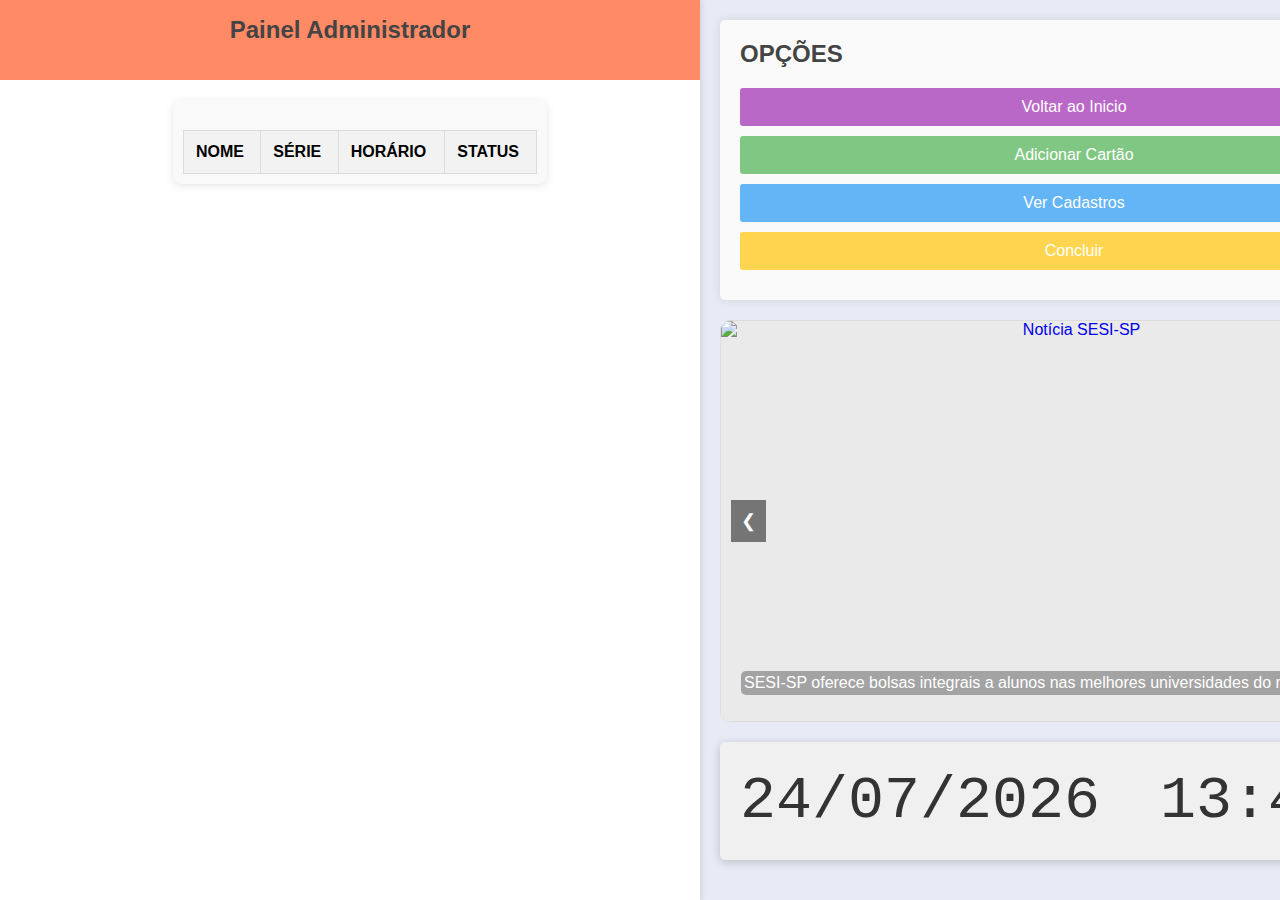
==== indexAdmin.html @ a6ca4de8 "." ====
<!DOCTYPE html>
<html lang="en">

<head>
    <meta charset="UTF-8">
    <meta name="viewport" content="width=device-width, initial-scale=1.0">
    <title>Painel de Administração</title>
    <link rel="stylesheet" href="styleAdmin.css">
</head>
<body>
    <div class="sidebar">
        <div class="title">
            <h1>Painel Administrador</h1>
        </div>
         <div class="blank-space">
            <div class="container">
                <!-- Tabela para exibir dados -->
                <table id="data-table">
                    <thead>
                        <tr>
                            <th>NOME</th>
                            <th>SÉRIE</th>
                            <th>HORÁRIO</th>
                            <th>STATUS</th>
                        </tr>
                    </thead>
                    <tbody id="table-body">
                        <!-- As linhas da tabela serão adicionadas aqui -->
                    </tbody>
                </table>
            </div>
        </div>
    </div>
    <div class="content">
        <div class="options">
            <h2>OPÇÕES</h2>
            <button class="back-button" onclick="location.href='index.html'">Voltar ao Inicio</button>
            <button class="add" id="open-popup">Adicionar Cartão</button>
            <button class="view" id="view-cards">Ver Cadastros</button>
            <button class="impr" id="popup-impr-cards">Concluir</button>
            
            
        </div>
        <div class="central">
            <div class="carousel">
                <div class="carousel-container">
                    <div class="carousel-slide">
                        <a href="https://www.sesisp.org.br/noticia/sesi-sp-oferece-bolsas-integrais-a-alunos-nas-melhores-universidades-do-mundo">
                            <img src="https://cronos-media.sesisenaisp.org.br/api/media/1-0/files?img=img_65_240808_6ed6a63f-cdda-41a0-9056-3c7063c68817_o.jpg&tipo=p" alt="Notícia SESI-SP">
                            <p>SESI-SP oferece bolsas integrais a alunos nas melhores universidades do mundo</p>
                        </a>
                    </div>
                    <div class="carousel-slide">
                        <a href="https://www.sesisp.org.br/noticia/sesi-araraquara-basquete-conquista-o-bicampeonato-da-lbf-caixa-e-mantem-sequencia-de-titulos">
                            <img src="https://cronos-media.sesisenaisp.org.br/api/media/1-0/files?img=img_64_240724_050c4a6e-1296-46f7-b243-1e8d36098404_o.jpeg&tipo=p" alt="Notícia SESI-SP">
                            <p>SESI Araraquara basquete conquista o bicampeonato da LBF caixa e mantém sequência de títulos</p>
                        </a>
                    </div>
                    <div class="carousel-slide">
                        <a href="https://www.sesisp.org.br/noticia/outra-vez-no-topo-sesi-franca-basquete-e-tricampeao-do-nbb-2023/24">
                            <img src="https://cronos-media.sesisenaisp.org.br/api/media/1-0/files?img=img_64_240614_1d31955a-450b-4fea-a8cb-04b914bedbe7_o.jpg&tipo=p" alt="Notícia SESI-SP">
                            <p>Outra vez no topo: Sesi Franca Basquete é tricampeão do NBB 2023/24</p>
                        </a>
                    </div>
                    <div class="carousel-slide">
                        <a href="https://www.sesisp.org.br/noticia/a-incrivel-viagem-do-quintal">
                            <img src="https://cronos-media.sesisenaisp.org.br/api/media/1-0/files?img=img_66_240807_e2d9f6d1-a921-4dde-8a2f-d31663bf3493_o.avif" alt="Notícia SESI-SP">
                            <p>Sucesso na TV, programa Quintal da Cultura vira musical encenado no Teatro do SESI-SP</p>
                        </a>
                    </div>
                    <div class="carousel-slide">
                        <a href="https://www.sesisp.org.br/noticia/ao-vivo-dentro-da-cabeca-de-alguem">
                            <img src="https://cronos-media.sesisenaisp.org.br/api/media/1-0/files?img=img_66_240813_33bd7b4e-da0f-4b1c-a6e4-d824188b9390_o.avif" alt="Notícia SESI-SP">
                            <p>Companhia brasileira de teatro estreia sua nova peça no Teatro do SESI-SP
                            </p>
                        </a>
                    </div>
                    
                </div>
                <button class="carousel-button prev" onclick="prevSlide()">&#10094;</button>
                <button class="carousel-button next" onclick="nextSlide()">&#10095;</button>
            </div>
            
        </div>
        <div id="clock-container" class="digital-clock">
            <span id="date"></span> <span id="clock"></span>
        </div>
    </div>

    <!-- O Pop-Up de Adicionar Cartão -->
    <div id="popup-add-card" class="popup">
        <div class="popup-content">
            <span class="close-btn" id="close-add-card">&times;</span>
            <h2>Adicionar Cartão</h2>
            <form id="card-form">
                <label for="card-name">NOME</label>
                <input type="text" id="card-name" name="card-name" required><br>
                
                <label for="card-info">ID</label>
                <input type="text" id="card-info" name="card-info" required><br>
                
                <label for="card-serie">SERIE</label>
                <select id="card-serie" name="card-serie" required>
                    <option value="1EF">1º Ano EF</option>
                    <option value="2EF">2º Ano EF</option>
                    <option value="3EF">3º Ano EF</option>
                    <option value="4EF">4º Ano EF</option>
                    <option value="5EF">5º Ano EF</option>
                    <option value="6EF">6º Ano EF</option>
                    <option value="7EF">7º Ano EF</option>
                    <option value="8EF">8º Ano EF</option>
                    <option value="9EF">9º Ano EF</option>
                    <option value="1EM">1º Ano EM</option>
                    <option value="2EM">2º Ano EM</option>
                    <option value="3EM">3º Ano EM</option>
                </select><br>
                
                <button type="submit">Adicionar</button>
            </form>
        </div>
    </div>
    

    <!-- O Pop-Up de Ver Cartões -->
<div id="popup-view-cards" class="popup">
    <div class="popup-content">
        <span class="close-btn" id="close-view-cards">&times;</span>
        <h2>Lista de Cartões</h2>
        <div class="search-container">
            <input type="text" id="search-input" placeholder="Pesquisar por nome ou código...">
            <button id="search-button">Buscar</button>
        </div>
        <ul id="view-card-list">
            <!-- Lista de cartões será inserida aqui -->
        </ul>
    </div>
</div>
















<!-- O pop-up imprimir -->
<div id="popup-impr-cards-popup" class="popup">
    <div class="popup-content">
        <span class="close-btn" id="close-impr-cards">&times;</span>
        <h2>Imprimir Relatório</h2>
        <form id="report-form" action="rel_completo.php" method="GET">
            <label for="filtro-impr">Filtrar</label>
            <select id="filtro-impr" name="filtro-impr" required>
                <option value="">Selecione um filtro</option>
                <option value="Completo">Completo (dia)</option>
                <option value="Serie">Por Série</option>
                <option value="Nome">Por Nome</option>
                <option value="codigo">Por Id</option>
                <option value="Entrada">Por Entrada</option>
                <option value="Saida">Por Saída</option>
                <option value="Ausente">Ausentes</option>
            </select><br>

            <div id="sub-filtro-container" style="display: none;">
                <label for="sub-filtro">Detalhamento</label>
                <select id="sub-filtro" name="sub-filtro">
                    <!-- Opções serão preenchidas dinamicamente -->
                </select><br>
            </div>

            <div id="input-container" style="display: none;">
                <label for="search-input" id="input-label"></label>
                <input type="text" id="search-input" name="search-input" placeholder="Digite aqui...">
            </div><br>
            <div class="botao">
            <button type="submit">Imprimir</button>
            <button type="button" id="reset-filters">Resetar Filtros</button>
            <button type="button" id="set-status-absent">Finalizar Dia</button>
            </div>
        </form>
    </div>
</div>


    
    



    <script>

function verificarTeclaEnter(event) {
    if (event.key === "Enter") {
        const codigoAluno = document.getElementById("codigoAluno").value;                
        fetch('backindex.php', {
            method: 'POST',
            headers: {
                'Content-Type': 'application/json'
            },
            body: JSON.stringify({ codigo: codigoAluno })
        })
        .then(response => response.json())
        .then(data => {
            if (data.existe) {
                console.log(data);
                document.getElementById("nomeAluno").innerText = data.nome;
                nomesArmazenados.push(data.nome);
                localStorage.setItem('nomes', JSON.stringify(nomesArmazenados));
                atualizarListaNomes();
            } else {
                document.getElementById("nomeAluno").innerText = "Código não encontrado!";
            }
        })
        .catch(error => {
            console.error('Erro:', error);
        });
    }
}

// Função para atualizar a lista de nomes
function atualizarListaNomes() {
    const listaNomes = document.getElementById("listaNomes");
    listaNomes.innerHTML = ""; // Limpa a lista
    nomesArmazenados.forEach(nome => {
        const li = document.createElement("li");
        li.textContent = nome;
        listaNomes.appendChild(li);
    });
}


// Atualiza a lista ao carregar a página
document.addEventListener('DOMContentLoaded', () => {
    const armazenados = localStorage.getItem('nomes');
       
        if (armazenados) {
            nomesArmazenados = JSON.parse(armazenados);
            atualizarListaNomes();
        }
});



        // Selecionar elementos para o pop-up de adicionar cartão
        const openAddCardPopup = document.getElementById('open-popup');
        const popupAddCard = document.getElementById('popup-add-card');
        const closeAddCardPopup = document.getElementById('close-add-card');
        const form = document.getElementById('card-form');
    
        // Selecionar elementos para o pop-up de ver cartões
        const viewCardsButton = document.getElementById('view-cards');
        const popupViewCards = document.getElementById('popup-view-cards');
        const closeViewCardsPopup = document.getElementById('close-view-cards');
        const viewCardList = document.getElementById('view-card-list');
        const searchInput = document.getElementById('search-input');
        const searchButton = document.getElementById('search-button');
    
        // Função para abrir o pop-up de adicionar cartão
        openAddCardPopup.addEventListener('click', () => {
            popupAddCard.style.display = 'block';
        });
    
        // Função para fechar o pop-up de adicionar cartão
        closeAddCardPopup.addEventListener('click', () => {
            popupAddCard.style.display = 'none';
        });
    
        // Função para abrir o pop-up de ver cartões
        viewCardsButton.addEventListener('click', () => {
            popupViewCards.style.display = 'block';
            loadCardList(); // Carregar cartões ao abrir o pop-up
        });
    
        // Função para fechar o pop-up de ver cartões
        closeViewCardsPopup.addEventListener('click', () => {
            popupViewCards.style.display = 'none';
        });
    
        // Fechar o pop-up quando clicar fora do conteúdo
        window.addEventListener('click', (event) => {
            if (event.target === popupAddCard) {
                popupAddCard.style.display = 'none';
            }
            if (event.target === popupViewCards) {
                popupViewCards.style.display = 'none';
            }
        });
    
        // Manipulador de envio do formulário de adicionar cartão
        form.addEventListener('submit', (event) => {
            event.preventDefault(); // Impede o envio padrão do formulário
    
            // Obtendo dados do formulário
            const formData = new FormData(form);
    
            // Enviando dados via AJAX
            fetch('save_card.php', {
                method: 'POST',
                body: formData
            })
                .then(response => response.text()) // Recebe como texto para depuração
                .then(text => {
                    try {
                        const data = JSON.parse(text); // Tenta parsear como JSON
                        if (data.status === 'success') {
                            alert(data.message);
                            popupAddCard.style.display = 'none'; // Fecha o pop-up
                            form.reset(); // Reseta o formulário
                            loadCards(); // Recarrega a lista de cartões
                        } else {
                            alert(data.message);
                        }
                    } catch (error) {
                        console.error('Erro de parsing JSON:', error);
                    }
                })
                .catch(error => {
                    console.error('Erro:', error);
                    alert('Erro ao salvar o cartão.');
                });
        });
    
        // Função para carregar e exibir os cartões na lista principal
function loadCards() {
    fetch('get_cards.php')
        .then(response => response.json())
        .then(data => {
            const cardList = document.getElementById('card-list');
            cardList.innerHTML = ''; // Limpa a lista existente
            nomesArmazenados = []; // Reseta nomesArmazenados
            seriesArmazenadas = []; // Reseta seriesArmazenadas
            statusArmazenados = []; // reseta statusArmazenados

            data.forEach(card => {
                const li = document.createElement('li');
                li.innerHTML = `${card.nome}: ${card.info}: ${card.serie}: ${card.status} <button class="delete-button" onclick="deleteCard(${card.id})">Excluir</button>`;
                cardList.appendChild(li);

                // Adiciona o nome e a série às variáveis de armazenamento
                nomesArmazenados.push(card.nome);
                seriesArmazenadas.push(card.serie);
                statusArmazenados.push(card.status);
            });
        })
        .catch(error => {
            console.error('Erro:', error);
            // alert('Erro ao carregar os cartões.');
        });
}

    
        // Função para carregar e exibir os cartões na lista de ver cartões
        function loadCardList(searchTerm = '') {
            fetch('get_cards.php?search=' + encodeURIComponent(searchTerm))
                .then(response => response.text()) // Recebe como texto para depuração
                .then(text => {
                    try {
                        const data = JSON.parse(text); // Tenta parsear como JSON
                        viewCardList.innerHTML = ''; // Limpa a lista existente
                        data.forEach(card => {
                            const li = document.createElement('li');
                            li.innerHTML = `${card.nome}: ${card.info} <button class="delete-button" onclick="deleteCard(${card.id})">Excluir</button>`;
                            viewCardList.appendChild(li);
                        });
                    } catch (error) {
                        console.error('Erro de parsing JSON:', error);
                    }
                })
                .catch(error => {
                    console.error('Erro:', error);
                    alert('Erro ao carregar os cartões.');
                });
        }
    
        // Função para excluir um cartão
        function deleteCard(id) {
            if (confirm('Tem certeza de que deseja excluir este cartão?')) {
                fetch('delete_card.php', {
                    method: 'POST',
                    headers: {
                        'Content-Type': 'application/x-www-form-urlencoded'
                    },
                    body: new URLSearchParams({
                        'id': id
                    })
                })
                    .then(response => {
                        if (!response.ok) {
                            throw new Error('Erro na resposta do servidor: ' + response.statusText);
                        }
                        return response.text(); // Recebe a resposta como texto para depuração
                    })
                    .then(text => {
                        try {
                            const data = JSON.parse(text); // Tenta parsear como JSON
                            if (data.status === 'success') {
                                alert(data.message);
                                loadCards(); // Recarrega a lista de cartões
                                loadCardList(); // Recarrega a lista de cartões no pop-up de visualização
                            } else {
                                alert(data.message);
                            }
                        } catch (error) {
                            console.error('Erro de parsing JSON:', error);
                    
                        }
                    })
                    .catch(error => {
                        console.error('Erro:', error);
                        alert('Erro ao excluir o cartão.');
                    });
            }
        }
    
        // Manipulador do botão de pesquisa
        searchButton.addEventListener('click', () => {
            const searchTerm = searchInput.value.trim();
            loadCardList(searchTerm); // Carregar cartões filtrados com base na pesquisa
        });

        // Carregar cartões ao abrir a página
       // window.addEventListener('load', loadCards);

        function updateClock() {
    const now = new Date();
    const hours = String(now.getHours()).padStart(2, '0');
    const minutes = String(now.getMinutes()).padStart(2, '0');
    const seconds = String(now.getSeconds()).padStart(2, '0');
    const timeString = `${hours}:${minutes}:${seconds}`;
    
    document.getElementById('clock').textContent = timeString;

    // Atualiza a data no formato numérico (dd/mm/yyyy)
    const day = String(now.getDate()).padStart(2, '0');
    const month = String(now.getMonth() + 1).padStart(2, '0'); // Mês começa do 0
    const year = now.getFullYear();
    const dateString = `${day}/${month}/${year}`;
    
    document.getElementById('date').textContent = dateString;
}


setInterval(updateClock, 1000); // Atualiza o relógio a cada segundo
updateClock(); // Chama a função imediatamente ao carregar a página

        let currentSlide = 0;

function showSlide(index) {
    const slides = document.querySelector('.carousel-container');
    const totalSlides = document.querySelectorAll('.carousel-slide').length;

    if (index >= totalSlides) {
        currentSlide = 0;
    } else if (index < 0) {
        currentSlide = totalSlides - 1;
    } else {
        currentSlide = index;
    }

    slides.style.transform = `translateX(-${currentSlide * 100}%)`;
}

function nextSlide() {
    showSlide(currentSlide + 1);
}

function prevSlide() {
    showSlide(currentSlide - 1);
}

// Optionally, you can add automatic slide transition
setInterval(nextSlide, 8000);






// Função para procurar e exibir a série correspondente a um nome
function procurarSerie(nome) {
    const index = nomesArmazenados.indexOf(nome);
    if (index !== -1) {
        // Encontrou o nome, então mostra a série correspondente
        const serie = seriesArmazenadas[index];
        atualizarListaSeries([serie]); // Atualiza a lista com a série encontrada
    } else {
        // Nome não encontrado
        atualizarListaSeries([]);
    }
}

// Função para atualizar a lista de séries
function atualizarListaSeries(series) {
    const listaSerie = document.getElementById("listaSerie");
    listaSerie.innerHTML = ""; // Limpa a lista existente
    series.forEach(serie => {
        const li = document.createElement("li");
        li.textContent = serie;
        listaSerie.appendChild(li);
    });
    
}

// Função para carregar e exibir dados da tabela
let cardsData = {}; // Objeto para armazenar os cartões com suas informações

function loadTableData() {
    fetch('get_painel_adm.php')
        .then(response => response.json())
        .then(data => {
            console.log(data); // Verifique os dados no console

            const tableBody = document.getElementById("table-body");
            tableBody.innerHTML = ""; // Limpa a tabela existente

            // Preenche a tabela com os dados recebidos
            data.forEach(item => {
                const row = document.createElement("tr");

                const cellNome = document.createElement("td");
                cellNome.textContent = item.nome;
                row.appendChild(cellNome);

                const cellSerie = document.createElement("td");
                cellSerie.textContent = item.serie;
                row.appendChild(cellSerie);

                const cellHora = document.createElement("td");
                cellHora.textContent = item.horario;
                row.appendChild(cellHora);

                const cellStatus = document.createElement("td");
                cellStatus.textContent = item.status;
                row.appendChild(cellStatus);

                tableBody.appendChild(row);
            });
        })
        .catch(error => {
            console.error('Erro ao carregar os dados:', error);
        });
}


// Função para obter o texto do status com base no valor do flag
function getStatusText(flag) {
    if (flag === 1) return "ENTRADA";
    if (flag === 2) return "SAIDA";
    return " ";
}

        // Carregar dados ao abrir a página
        window.addEventListener('load', loadTableData);

        function printPDF() {
            var iframe = document.createElement('iframe');
            iframe.style.visibility = 'hidden';
            iframe.style.position = 'absolute';
            iframe.src = 'relatorios/rel_completo.php';
            document.body.appendChild(iframe);

            iframe.onload = function() {
                setTimeout(function() {
                    iframe.contentWindow.print();
                }, 500); // Ajuste o tempo de espera se necessário
            };
            window.onload = printPDF;
        }















   









        document.addEventListener('DOMContentLoaded', function() {
    var btn = document.getElementById('popup-impr-cards');
    var popup = document.getElementById('popup-impr-cards-popup');
    var closeBtn = document.getElementById('close-impr-cards');
    var filtroImpr = document.getElementById('filtro-impr');
    var subFiltro = document.getElementById('sub-filtro');
    var subFiltroContainer = document.getElementById('sub-filtro-container');
    var inputContainer = document.getElementById('input-container');
    var searchInput = document.getElementById('search-input');
    var inputLabel = document.getElementById('input-label');
    var reportForm = document.getElementById('report-form');
    var resetFilters = document.getElementById('reset-filters');
    var setStatusAbsent = document.getElementById('set-status-absent');

    // Função para atualizar o segundo select e os campos de entrada
function updateFilters() {
    var selectedValue = filtroImpr.value;

    // Limpa os filtros anteriores
    subFiltro.innerHTML = '';
    subFiltroContainer.style.display = 'none';
    inputContainer.style.display = 'none';

    if (selectedValue === 'Serie') {
        subFiltroContainer.style.display = 'block';
        var options = [
            '1EF', '2EF', '3EF', '4EF', '5EF',
            '6EF', '7EF', '8EF', '9EF', '1EM',
            '2EM', '3EM'
        ];
        options.forEach(function(optionText) {
            var option = document.createElement('option');
            option.value = optionText;
            option.textContent = optionText;
            subFiltro.appendChild(option);
        });
    } else if (selectedValue === 'Nome') {
        inputLabel.textContent = 'Digite o nome:';
        inputContainer.style.display = 'block';
    } else if (selectedValue === 'codigo') {
        inputLabel.textContent = 'Digite o código:';
        inputContainer.style.display = 'block';
    } else if (selectedValue === 'Ausente') {
        // Adiciona o sub-filtro para Ausentes
        subFiltroContainer.style.display = 'block';
        var options = [
            '1EF', '2EF', '3EF', '4EF', '5EF',
            '6EF', '7EF', '8EF', '9EF', '1EM',
            '2EM', '3EM'
        ];
        options.forEach(function(optionText) {
            var option = document.createElement('option');
            option.value = optionText;
            option.textContent = optionText;
            subFiltro.appendChild(option);
        });
    }
}

// Função para resetar os filtros
function resetFiltersFunction() {
    filtroImpr.value = '';
    subFiltro.innerHTML = '';
    subFiltroContainer.style.display = 'none';
    inputContainer.style.display = 'none';
    searchInput.value = '';
}

filtroImpr.addEventListener('change', updateFilters);

resetFilters.addEventListener('click', function() {
    resetFiltersFunction();
});

setStatusAbsent.addEventListener('click', function() {
    if (confirm("Tem certeza de que deseja definir o status como 'Ausente' e excluir todos os registros?")) {
        window.location.href = 'set_status_absent.php';
    }
});

btn.onclick = function() {
    popup.style.display = 'block';
};

closeBtn.onclick = function() {
    popup.style.display = 'none';
};

window.onclick = function(event) {
    if (event.target == popup) {
        popup.style.display = 'none';
    }
};
});






















    </script>
    
</body>

</html>
---- styleAdmin.css ----
body {
    font-family: Arial, sans-serif;
    background-color: #e8eaf6; /* Fundo suave azul claro */
    margin: 0;
    padding: 0;
    display: flex;
    height: 100vh;
}


.sidebar {
    background-color: #ffffff;
    box-shadow: 2px 0 5px rgba(0, 0, 0, 0.1);
    display: flex;
    flex-direction: column;
    align-items: center;
    width: 700px;
}

.content {
    flex: 1;
    padding: 20px;
    display: flex;
    flex-direction: column;
    justify-content: space-between;
}

.content .options {
    background-color: #fafafa; /* Fundo levemente acinzentado */
    border-radius: 5px;
    box-shadow: 0 0 10px rgba(0, 0, 0, 0.1);
    padding: 20px;
    margin-bottom: 20px;
}

.content .options h2 {
    margin-top: 0;
    font-size: 24px;
    color: #444; /* Cor do texto mais suave */
}

.content .options button {
    display: block;
    width: 100%;
    padding: 10px;
    margin: 10px 0;
    border: none;
    border-radius: 3px;
    font-size: 16px;
    cursor: pointer;
}

.content .options button.add {
    background-color: #81c784; /* Verde suave */
    color: white;
}

.content .options button.delete {
    background-color: #e57373; /* Vermelho suave */
    color: white;
}

.content .options button.view {
    background-color: #64b5f6; /* Azul suave */
    color: white;
}

.content .options button.back-button {
    background-color: #ba68c8; /* Roxo suave */
    color: white;
}

.content .options button.impr {
    background-color: #ffd54f; /* Amarelo suave */
    color: white;
}

.content .options button:hover {
    opacity: 0.9; /* Leve alteração na opacidade ao passar o mouse */
}

.sidebar h1 {
    font-size: 24px;
    color: #444; /* Texto da sidebar */
}

.alertas {
    background-color: #fafafa; /* Fundo levemente acinzentado */
    border-radius: 5px;
    box-shadow: 0 0 10px rgba(0, 0, 0, 0.1);
    color: #444;
    height: 500px;
    text-align: center;
    font-size: 30px;
}

.title {
    text-align: center;
    font-size: 30px;
    background-color: #ff8a65; /* Cor de fundo suave para o título */
    width: 700px;
    padding-bottom: 20px;
}

.back-button {
    background-color: #e0e0e0;
    border: 1px solid #ccc;
    border-radius: 3px;
    color: #444;
    cursor: pointer;
    font-size: 16px;
    margin-top: 10px;
    padding: 10px 20px;
    text-align: center;
}

.back-button:hover {
    background-color: #d3d3d3;
}

.popup {
    display: none;
    position: fixed;
    left: 0;
    top: 0;
    width: 100%;
    height: 100%;
    background: rgba(0, 0, 0, 0.5);
    z-index: 1000;
}

.popup-content {
    /* position: absolute; */
    top: 50%;
    left: 50%;
    transform: translate(-50%, -50%);
    background: #ffffff;
    padding: 20px;
    border-radius: 5px;
    width: 600px;
    /* height: 80vh; */
    overflow-y: auto;
    text-align: center;
      display: flex;
    flex-direction: column; /* Organiza o conteúdo verticalmente */
    max-width: 500px; /* Ajuste conforme necessário */ 
    height: auto; /* Ajusta a altura automaticamente conforme o conteúdo */
    position: relative; /* Necessário para o posicionamento absoluto dos botões */
}

.close-btn {
    position: absolute;
    top: 10px;
    right: 10px;
    font-size: 24px;
    cursor: pointer;
    color: #444;
}

#card-form {
    display: flex;
    flex-direction: column;
}

#card-form input,
#card-form textarea {
    margin-bottom: 10px;
    padding: 10px;
    border: 1px solid #ccc;
    border-radius: 4px;
}

#card-form button {
    padding: 10px;
    border: none;
    background-color: #81c784; /* Verde suave */
    color: white;
    cursor: pointer;
    border-radius: 4px;
}

#card-form button:hover {
    background-color: #66bb6a; /* Verde um pouco mais escuro ao passar o mouse */
}

.card-list {
    margin-top: 20px;
}

.card-list ul {
    list-style-type: none;
    padding: 0;
}

.card-list li {
    background: #f9f9f9; /* Fundo claro */
    margin: 5px 0;
    padding: 10px;
    border-radius: 4px;
    border: 1px solid #ddd;
    display: flex;
    justify-content: space-between;
    align-items: center;
}

.card-list button {
    background-color: #e57373; /* Vermelho suave */
    color: white;
    border: none;
    padding: 5px 10px;
    cursor: pointer;
    border-radius: 4px;
}

.card-list button:hover {
    background-color: #ef5350; /* Vermelho um pouco mais escuro ao passar o mouse */
}

.popup-content h2 {
    margin-top: 0;
}

#view-card-list li {
    margin: 10px 0;
    padding: 10px;
    border: 1px solid #ddd;
    border-radius: 4px;
    display: flex;
    justify-content: space-between;
    align-items: center;
    background-color: #f9f9f9;
}

#view-card-list li button {
    background-color: #e57373;
    color: #fff;
    border: none;
    border-radius: 4px;
    padding: 5px 10px;
    cursor: pointer;
    font-size: 14px;
}

#view-card-list li button:hover {
    background-color: #ef5350;
}

.search-container {
    margin-bottom: 20px;
    text-align: center;
}

#search-input {
    width: calc(100% - 120px);
    padding: 8px;
    border: 1px solid #ccc;
    border-radius: 4px;
    margin-right: 10px;
}

#search-button {
    padding: 8px 16px;
    border: none;
    border-radius: 4px;
    background-color: #64b5f6; /* Azul suave */
    color: #fff;
    cursor: pointer;
}

#search-button:hover {
    background-color: #42a5f5; /* Azul um pouco mais escuro ao passar o mouse */
}

select {
    width: 100%;
    padding: 10px;
    border: 1px solid #ccc;
    border-radius: 4px;
    background-color: #ffffff;
    font-size: 16px;
    color: #333;
    margin-bottom: 10px;
    appearance: none; /* Remove a aparência padrão do seletor */
    -webkit-appearance: none;
    -moz-appearance: none;
    cursor: pointer;
}

select:focus {
    border-color: #64b5f6; /* Cor de destaque quando o campo é focado */
    box-shadow: 0 0 5px rgba(100, 181, 246, 0.5); /* Sombra ao focar */
    outline: none;
}


#card-serie {
    width: 100%;
    padding: 10px;
    border: 1px solid #ccc;
    border-radius: 4px;
    background-color: #ffffff;
    font-size: 16px;
    color: #333;
    margin-bottom: 10px;
}

#card-serie:focus {
    border-color: #64b5f6; /* Cor de destaque quando o campo é focado */
    box-shadow: 0 0 5px rgba(100, 181, 246, 0.5); /* Sombra ao focar */
    outline: none;
}


.digital-clock {
    background-color: #f0f0f0;
    border-radius: 5px;
    padding: 10px 20px;
    font-family: 'Courier New', Courier, monospace;
    font-size: 60px;
    text-align: center;
    color: #333;
    box-shadow: 0 2px 10px rgba(0, 0, 0, 0.2);
    width: 100%;
    max-width: 750px;
    height: 100px;
    margin: 20px auto; /* Centraliza o relógio e adiciona espaço ao redor */
    display: flex;
    justify-content: space-between;
    align-items: center;
}

#date {
    font-size: 60px;
    margin-right: 20px;
}

.carousel {
    position: relative;
    width: 100%;
    max-width: 800px;
    overflow: hidden;
    border: 1px solid #ddd;
    border-radius: 10px;
    background-color: #fff;
    height: 400px;
}

.carousel-container {
    display: flex;
    transition: transform 0.5s ease-in-out;
}

.carousel-slide {
    position: relative; /* Adicione esta linha para permitir o posicionamento absoluto dos elementos internos */
    min-width: 100%;
    box-sizing: border-box;
    padding: 20px;
    text-align: center;
    background-color: #eaeaea;
    border-right: 1px solid #ddd;
    height: 400px;
    overflow: hidden; /* Garante que o texto não saia do container */
}

.carousel-slide img {
    width: 100%;
    height: 100%;
    object-fit: cover; /* Garante que a imagem cubra o container sem distorção */
    position: absolute; /* Posiciona a imagem para cobrir o slide */
    top: 0;
    left: 0;
    z-index: 1; /* Garante que a imagem fique atrás do texto */
}

.carousel-slide p {
    position: absolute; /* Posiciona o texto sobre a imagem */
    bottom: 10px; /* Ajuste conforme necessário */
    left: 20px; /* Ajuste conforme necessário */
    color: white; /* Cor do texto para contrastar com a imagem */
    background-color: rgba(0, 0, 0, 0.3); /* Adiciona um fundo semi-transparente para melhorar a legibilidade */
    padding: 3px;
    border-radius: 5px;
    z-index: 2; /* Garante que o texto fique sobre a imagem */
    text-align: center;
}

.carousel-button {
    position: absolute;
    top: 50%;
    background-color: rgba(0, 0, 0, 0.5);
    color: #fff;
    border: none;
    padding: 10px;
    cursor: pointer;
    z-index: 10;
    transform: translateY(-50%);
    font-size: 18px;
}

.carousel-button.prev {
    left: 10px;
}

.carousel-button.next {
    right: 10px;
}

.central {
    display: flex;
    justify-content: center;
}



.container {
    width: 100%;
    max-width: 800px;
    margin: 20px auto;
    font-family: Arial, sans-serif;
    background-color: #f9f9f9;
    border-radius: 8px;
    box-shadow: 0 2px 8px rgba(0, 0, 0, 0.1);
    padding: 10px;
}

.table-header {
    display: flex;
    justify-content: space-between;
    font-weight: bold;
    border-bottom: 2px solid #ddd;
    padding-bottom: 10px;
    margin-bottom: 5px;
    width: 630px;
}

.table-cell {
    flex: 1;
    text-align: center;
    padding: 5px 5px;
}

.table-body {
    list-style: none;
    padding: 0;
    margin: 0;
}

.table-body li {
    display: flex;
    justify-content: space-between;
    padding: 5px 0;
    border-bottom: 1px solid #eee;
}

.table-body li:last-child {
    border-bottom: none;
}

/* Estilo para a tabela */
#data-table {
    width: 100%;
    border-collapse: collapse;
    margin-top: 20px; /* Ajuste a margem conforme necessário */
}

#data-table th, #data-table td {
    border: 1px solid #ddd;
    padding: 12px; /* Ajuste o padding conforme necessário */
    text-align: left;
}

#data-table th {
    background-color: #f2f2f2;
    font-weight: bold;
}

/* Estilo do pop-up */
        .modal {
            display: none; /* Ocultar o pop-up por padrão */
            position: fixed;
            z-index: 1;
            left: 0;
            top: 0;
            width: 100%;
            height: 100%;
            overflow: auto;
            background-color: rgb(0,0,0);
            background-color: rgba(0,0,0,0.4); /* Cor de fundo com transparência */
        }
        /* Estilo do conteúdo do pop-up */
        .modal-content {
            background-color: #fefefe;
            margin: 15% auto;
            padding: 20px;
            border: 1px solid #888;
            width: 80%;
        }
        /* Estilo do botão de fechar */
        .close {
            color: #aaa;
            float: right;
            font-size: 28px;
            font-weight: bold;
        }
        .close:hover,
        .close:focus {
            color: black;
            text-decoration: none;
            cursor: pointer;
        }


        #report-form {
            flex: 1; /* Faz com que o formulário ocupe o espaço restante */
            display: flex;
            flex-direction: column; /* Organiza os elementos do formulário verticalmente */
        }
        
        /* Estilos para o contêiner de botões */
        .botao {
            display: flex;
            justify-content: space-between; /* Distribui os botões com espaço igual entre eles */
            gap: 10px; /* Espaço entre os botões */
            margin-top: auto; /* Empurra os botões para a parte inferior do contêiner do formulário */
        }
        
        /* Estilos gerais para os botões dentro do contêiner */
        .botao button {
            background-color: #007bff; /* Cor de fundo padrão */
            border: none;
            color: white;
            padding: 10px 20px;
            text-align: center;
            font-size: 16px;
            cursor: pointer;
            border-radius: 5px;
            transition: background-color 0.3s, box-shadow 0.3s;
            flex: 1; /* Faz com que os botões ocupem o mesmo espaço */
        }
        
        /* Estilos específicos para cada botão */
        .botao button[type="submit"] {
            background-color: #28a745; /* Verde para Imprimir */
        }
        
        .botao button#reset-filters {
            background-color: #ffc107; /* Amarelo para Resetar Filtros */
            color: black; /* Texto preto para melhor contraste no botão amarelo */
        }
        
        .botao button#set-status-absent {
            background-color: #dc3545; /* Vermelho para Finalizar Dia */
        }
        
        /* Efeitos de hover e active para os botões */
        .botao button:hover {
            background-color: #0056b3; /* Azul mais escuro para hover */
            box-shadow: 0 4px 8px rgba(0, 0, 0, 0.2); /* Sombra para hover */
        }
        
        .botao button:active {
            background-color: #003d7a; /* Azul ainda mais escuro para active */
            box-shadow: 0 2px 4px rgba(0, 0, 0, 0.3); /* Sombra reduzida para active */
        }
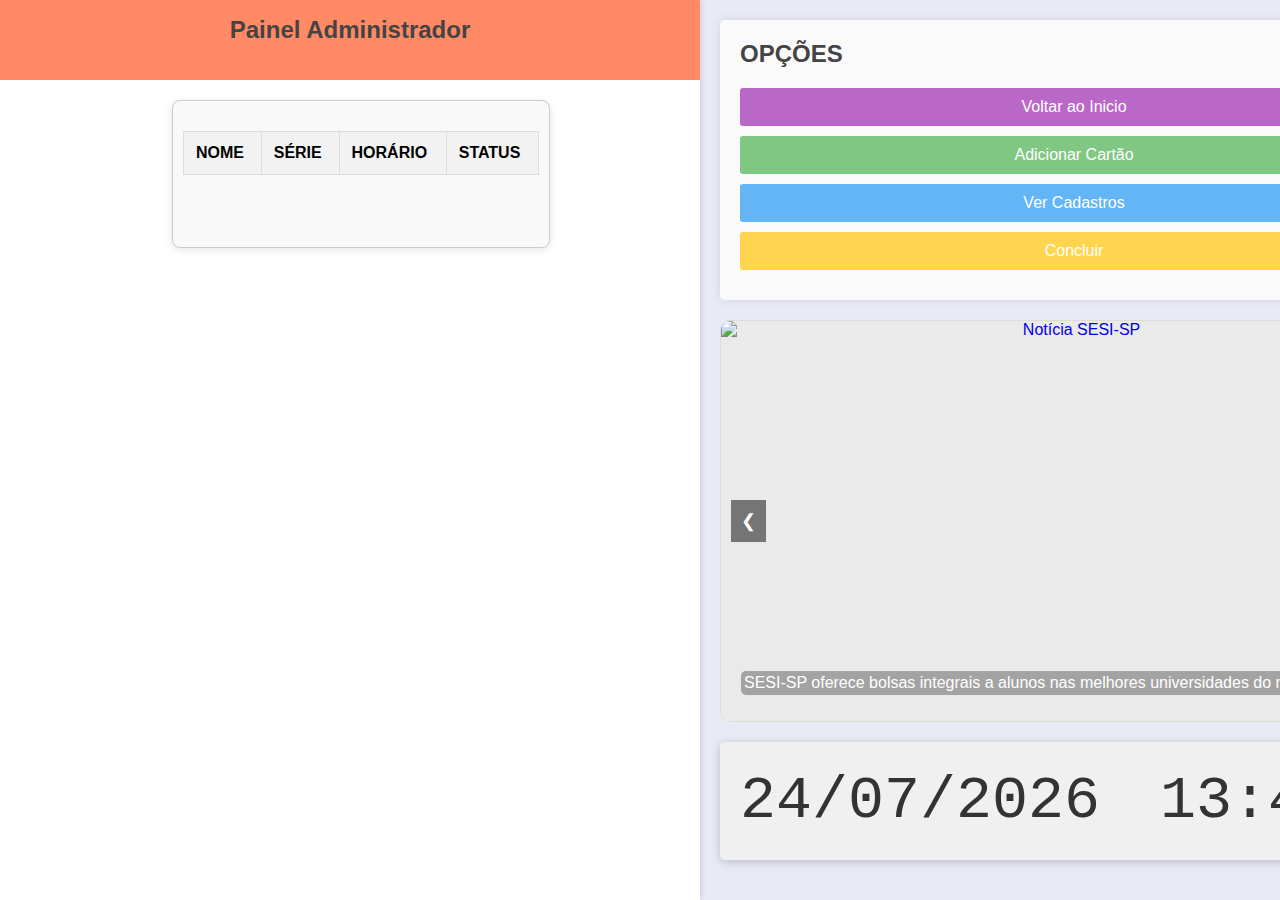
==== commit a11dfc08: "." ====
--- a/indexAdmin.html
+++ b/indexAdmin.html
@@ -136,21 +136,6 @@
     </div>
 </div>
 
-
-
-
-
-
-
-
-
-
-
-
-
-
-
-
 <!-- O pop-up imprimir -->
 <div id="popup-impr-cards-popup" class="popup">
     <div class="popup-content">
@@ -172,7 +157,7 @@
             <div id="sub-filtro-container" style="display: none;">
                 <label for="sub-filtro">Detalhamento</label>
                 <select id="sub-filtro" name="sub-filtro">
-                    <!-- Opções serão preenchidas dinamicamente -->
+                    <!-- Opções adicionais serão preenchidas dinamicamente -->
                 </select><br>
             </div>
 
@@ -181,19 +166,13 @@
                 <input type="text" id="search-input" name="search-input" placeholder="Digite aqui...">
             </div><br>
             <div class="botao">
-            <button type="submit">Imprimir</button>
-            <button type="button" id="reset-filters">Resetar Filtros</button>
-            <button type="button" id="set-status-absent">Finalizar Dia</button>
+                <button type="submit">Imprimir</button>
+                <button type="button" id="reset-filters">Resetar Filtros</button>
+                <button type="button" id="set-status-absent">Finalizar Dia</button>
             </div>
         </form>
     </div>
 </div>
-
-
-    
-    
-
-
 
     <script>
 
@@ -426,9 +405,6 @@
             loadCardList(searchTerm); // Carregar cartões filtrados com base na pesquisa
         });
 
-        // Carregar cartões ao abrir a página
-       // window.addEventListener('load', loadCards);
-
         function updateClock() {
     const now = new Date();
     const hours = String(now.getHours()).padStart(2, '0');
@@ -446,7 +422,6 @@
     
     document.getElementById('date').textContent = dateString;
 }
-
 
 setInterval(updateClock, 1000); // Atualiza o relógio a cada segundo
 updateClock(); // Chama a função imediatamente ao carregar a página
@@ -478,11 +453,6 @@
 
 // Optionally, you can add automatic slide transition
 setInterval(nextSlide, 8000);
-
-
-
-
-
 
 // Função para procurar e exibir a série correspondente a um nome
 function procurarSerie(nome) {
@@ -549,6 +519,12 @@
         });
 }
 
+// Atualiza a tabela imediatamente quando a página carrega
+loadTableData();
+
+// Atualiza a tabela a cada 2 segundos
+setInterval(loadTableData, 2000);
+
 
 // Função para obter o texto do status com base no valor do flag
 function getStatusText(flag) {
@@ -573,31 +549,8 @@
                 }, 500); // Ajuste o tempo de espera se necessário
             };
             window.onload = printPDF;
+            
         }
-
-
-
-
-
-
-
-
-
-
-
-
-
-
-
-   
-
-
-
-
-
-
-
-
 
         document.addEventListener('DOMContentLoaded', function() {
     var btn = document.getElementById('popup-impr-cards');
@@ -614,109 +567,88 @@
     var setStatusAbsent = document.getElementById('set-status-absent');
 
     // Função para atualizar o segundo select e os campos de entrada
-function updateFilters() {
-    var selectedValue = filtroImpr.value;
-
-    // Limpa os filtros anteriores
-    subFiltro.innerHTML = '';
-    subFiltroContainer.style.display = 'none';
-    inputContainer.style.display = 'none';
-
-    if (selectedValue === 'Serie') {
-        subFiltroContainer.style.display = 'block';
-        var options = [
-            '1EF', '2EF', '3EF', '4EF', '5EF',
-            '6EF', '7EF', '8EF', '9EF', '1EM',
-            '2EM', '3EM'
-        ];
-        options.forEach(function(optionText) {
-            var option = document.createElement('option');
-            option.value = optionText;
-            option.textContent = optionText;
-            subFiltro.appendChild(option);
-        });
-    } else if (selectedValue === 'Nome') {
-        inputLabel.textContent = 'Digite o nome:';
-        inputContainer.style.display = 'block';
-    } else if (selectedValue === 'codigo') {
-        inputLabel.textContent = 'Digite o código:';
-        inputContainer.style.display = 'block';
-    } else if (selectedValue === 'Ausente') {
-        // Adiciona o sub-filtro para Ausentes
-        subFiltroContainer.style.display = 'block';
-        var options = [
-            '1EF', '2EF', '3EF', '4EF', '5EF',
-            '6EF', '7EF', '8EF', '9EF', '1EM',
-            '2EM', '3EM'
-        ];
-        options.forEach(function(optionText) {
-            var option = document.createElement('option');
-            option.value = optionText;
-            option.textContent = optionText;
-            subFiltro.appendChild(option);
-        });
+    function updateFilters() {
+        var selectedValue = filtroImpr.value;
+
+        // Limpa os filtros anteriores
+        subFiltro.innerHTML = 'none';
+        subFiltroContainer.style.display = 'none';
+        inputContainer.style.display = 'none';
+
+        if (selectedValue === 'Serie') {
+            subFiltroContainer.style.display = 'block';
+            var options = [
+                '1EF', '2EF', '3EF', '4EF', '5EF',
+                '6EF', '7EF', '8EF', '9EF', '1EM',
+                '2EM', '3EM'
+            ];
+            options.forEach(function(optionText) {
+                var option = document.createElement('option');
+                option.value = optionText;
+                option.textContent = optionText;
+                subFiltro.appendChild(option);
+            });
+        } else if (selectedValue === 'Nome') {
+            inputLabel.textContent = 'Digite o nome:';
+            inputContainer.style.display = 'block';
+        } else if (selectedValue === 'codigo') {
+            inputLabel.textContent = 'Digite o código:';
+            inputContainer.style.display = 'block';
+        } else if (selectedValue === 'Ausente' || selectedValue === 'Entrada' || selectedValue === 'Saida') {
+            subFiltroContainer.style.display = 'block';
+            var options = [
+                'Geral', '1EF', '2EF', '3EF', '4EF', '5EF',
+                '6EF', '7EF', '8EF', '9EF', '1EM',
+                '2EM', '3EM'
+            ];
+            options.forEach(function(optionText) {
+                var option = document.createElement('option');
+                option.value = optionText;
+                option.textContent = optionText;
+                subFiltro.appendChild(option);
+            });
+        }
     }
-}
-
-// Função para resetar os filtros
-function resetFiltersFunction() {
-    filtroImpr.value = '';
-    subFiltro.innerHTML = '';
-    subFiltroContainer.style.display = 'none';
-    inputContainer.style.display = 'none';
-    searchInput.value = '';
-}
-
-filtroImpr.addEventListener('change', updateFilters);
-
-resetFilters.addEventListener('click', function() {
-    resetFiltersFunction();
+
+    // Função para resetar os filtros
+    function resetFiltersFunction() {
+        filtroImpr.value = '';
+        subFiltro.innerHTML = '';
+        subFiltroContainer.style.display = 'none';
+        inputContainer.style.display = 'none';
+        searchInput.value = '';
+    }
+
+    filtroImpr.addEventListener('change', updateFilters);
+
+    resetFilters.addEventListener('click', function() {
+        resetFiltersFunction();
+    });
+
+    setStatusAbsent.addEventListener('click', function() {
+        if (confirm("Tem certeza de que deseja definir o status como 'Ausente' e excluir todos os registros?")) {
+            window.location.href = 'set_status_absent.php';
+        }
+    });
+
+    btn.onclick = function() {
+        popup.style.display = 'block';
+    };
+
+    closeBtn.onclick = function() {
+        popup.style.display = 'none';
+    };
+
+    window.onclick = function(event) {
+        if (event.target == popup) {
+            popup.style.display = 'none';
+        }
+    };
 });
 
-setStatusAbsent.addEventListener('click', function() {
-    if (confirm("Tem certeza de que deseja definir o status como 'Ausente' e excluir todos os registros?")) {
-        window.location.href = 'set_status_absent.php';
-    }
-});
-
-btn.onclick = function() {
-    popup.style.display = 'block';
-};
-
-closeBtn.onclick = function() {
-    popup.style.display = 'none';
-};
-
-window.onclick = function(event) {
-    if (event.target == popup) {
-        popup.style.display = 'none';
-    }
-};
-});
-
-
-
-
-
-
-
-
-
-
-
-
-
-
-
-
-
-
-
-
-
 
     </script>
     
 </body>
 
-</html>+</html>
--- a/styleAdmin.css
+++ b/styleAdmin.css
@@ -421,6 +421,12 @@
     border-radius: 8px;
     box-shadow: 0 2px 8px rgba(0, 0, 0, 0.1);
     padding: 10px;
+
+    
+    height: 100%;      /* Altura fixa */
+    overflow-y: auto;   /* Adiciona scroll vertical */
+    border: 1px solid #ccc; /* Borda para visualizar a div */
+    padding: 10px;  
 }
 
 .table-header {
